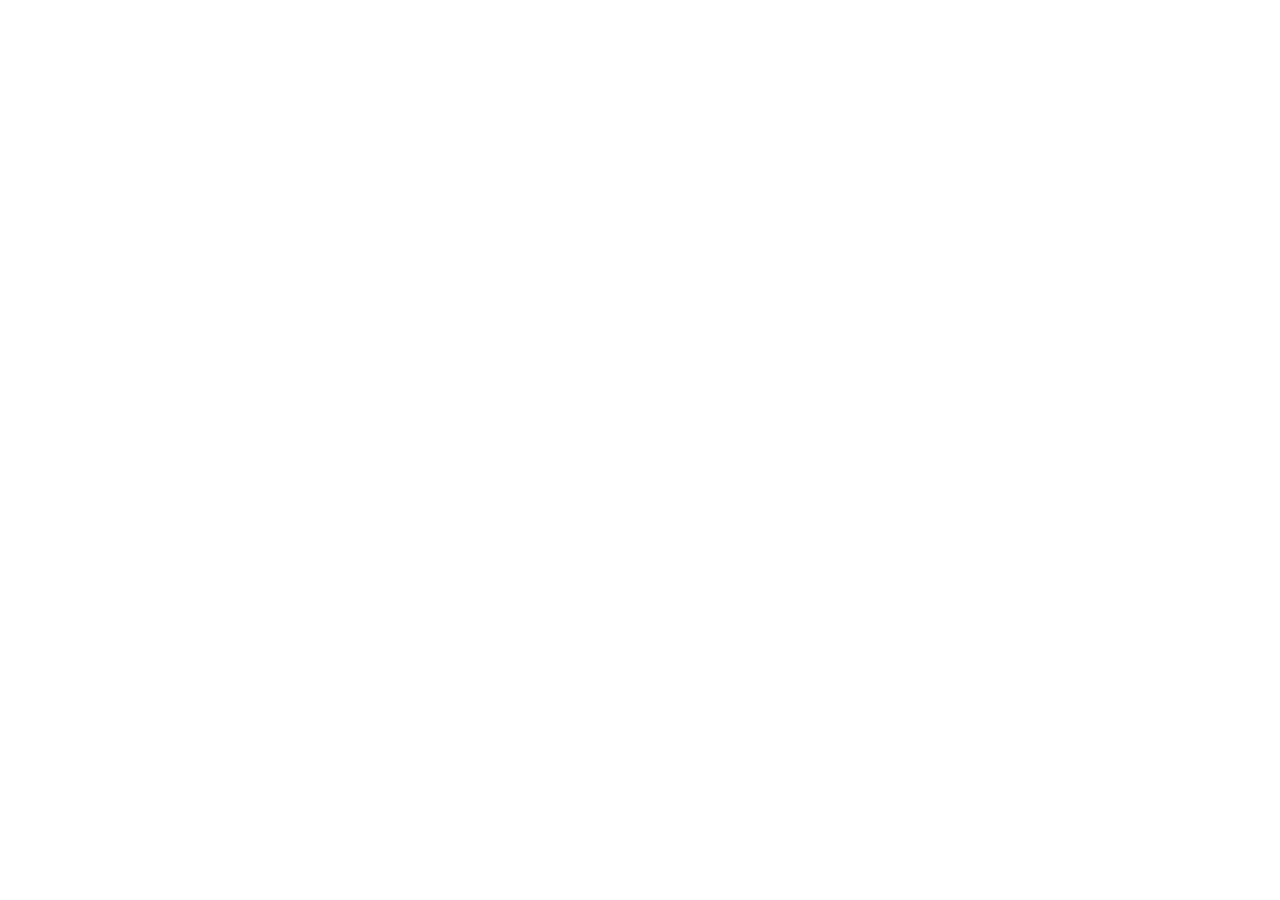
==== index.html @ f32ae3b1 "Criei o arquivo index.html e mudei o atributo lang." ====
<!DOCTYPE html>
<html lang="pt-BR">
<head>
    <meta charset="UTF-8">
    <meta name="viewport" content="width=device-width, initial-scale=1.0">
    <title>Document</title>
</head>
<body>
    
</body>
</html>
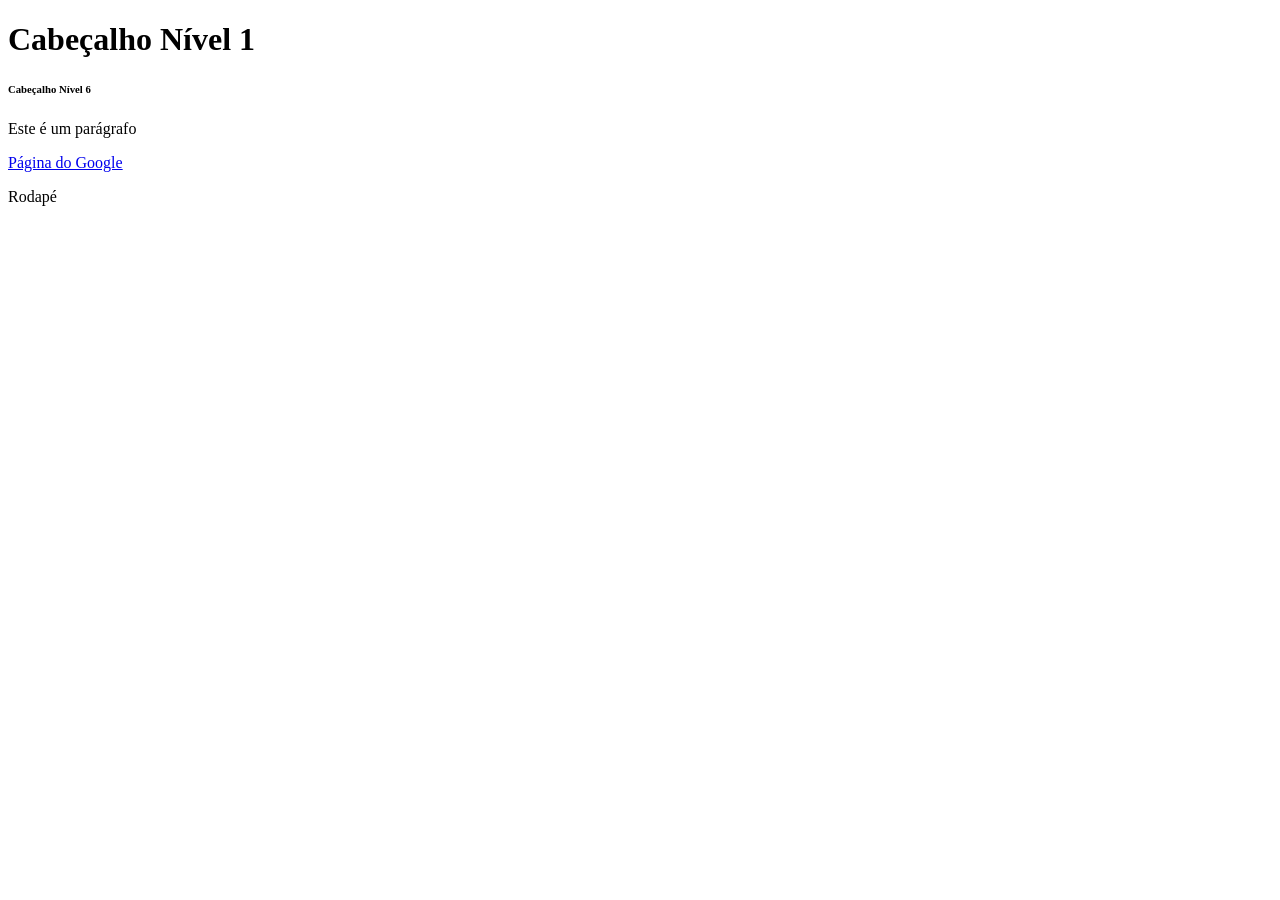
==== commit 51ee57a4: "Elementos Básicos HTML" ====
--- a/index.html
+++ b/index.html
@@ -3,9 +3,21 @@
 <head>
     <meta charset="UTF-8">
     <meta name="viewport" content="width=device-width, initial-scale=1.0">
-    <title>Document</title>
+    <title>Revisão HTML e CSS</title>
 </head>
 <body>
+    <header>
+        <nav></nav>
+    </header>
+   <main>
+    <h1>Cabeçalho Nível 1</h1>
+    <h6>Cabeçalho Nível 6</h6>
+    <p>Este é um parágrafo</p>
+    <a href="http://www.google.com" target="_blank">Página do Google</a>
+   </main>
+   <footer>
+        <p>Rodapé</p>
+   </footer>
     
 </body>
 </html>
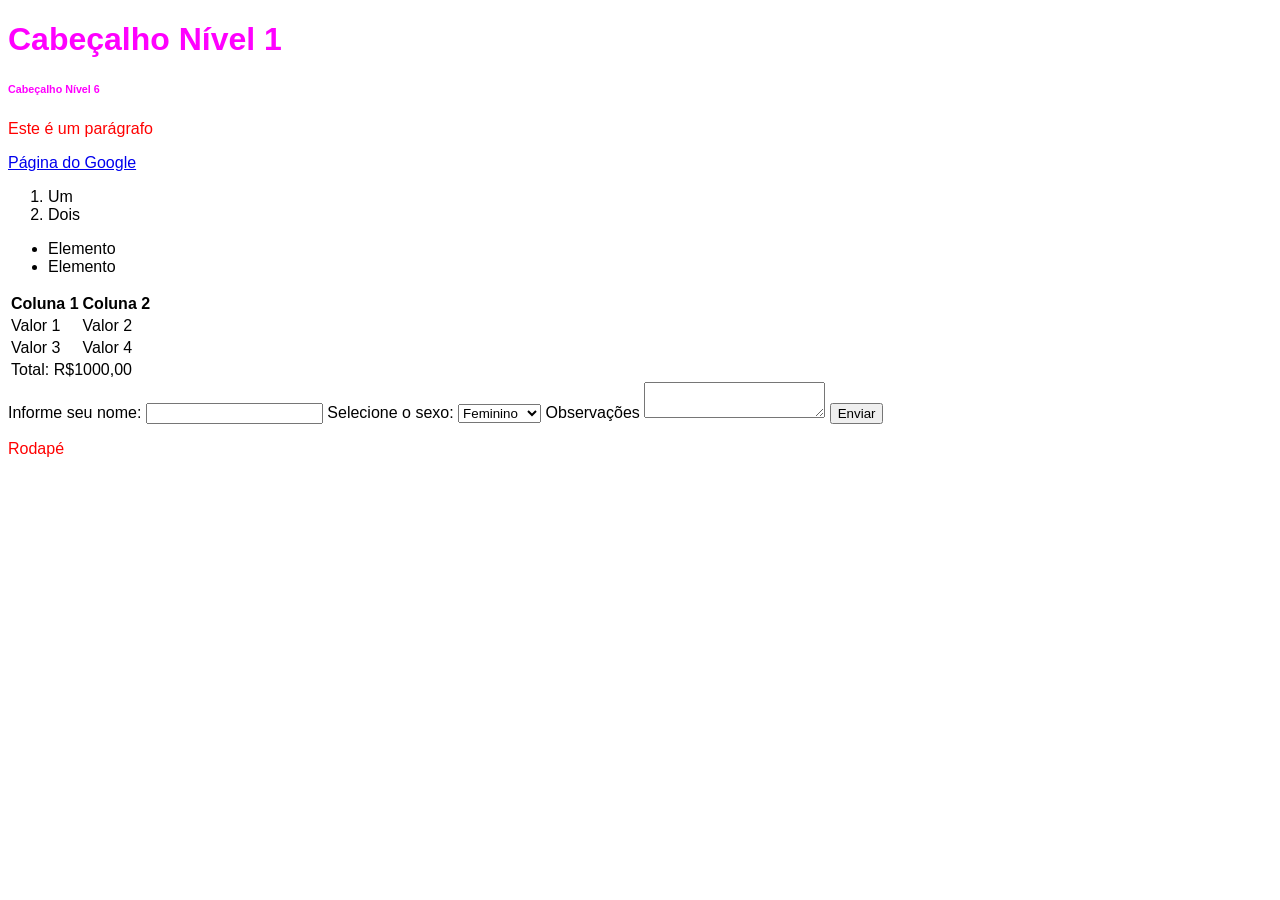
==== commit 741aa079: "Revisão HTML e CSS" ====
--- a/index.html
+++ b/index.html
@@ -4,17 +4,78 @@
     <meta charset="UTF-8">
     <meta name="viewport" content="width=device-width, initial-scale=1.0">
     <title>Revisão HTML e CSS</title>
+    <style>
+        *{
+            font-family: Arial, Helvetica, sans-serif;
+        }
+        p {
+            color: red;
+        }
+        #nome{
+            color:blue;
+
+        }
+        .titulos{
+            color:magenta;
+        }
+    </style>
 </head>
 <body>
     <header>
         <nav></nav>
     </header>
    <main>
-    <h1>Cabeçalho Nível 1</h1>
-    <h6>Cabeçalho Nível 6</h6>
+    <h1 class="titulos">Cabeçalho Nível 1</h1>
+    <h6 class="titulos">Cabeçalho Nível 6</h6>
     <p>Este é um parágrafo</p>
     <a href="http://www.google.com" target="_blank">Página do Google</a>
-   </main>
+    <ol>
+        <li> Um </li>
+        <li> Dois </li>
+        
+    </ol>  
+    <ul>
+        <li>Elemento</li>
+        <li> Elemento</li>
+    </ul> 
+    <table>
+        <thead>
+            <tr>
+                <th>Coluna 1</th>
+                <th>Coluna 2</th>
+            </tr>
+        </thead>
+        <tbody>
+            <tr>
+                <td>Valor 1</td>
+                <td>Valor 2</td>
+            </tr>
+            <tr>
+                <td> Valor 3</td>
+                <td> Valor 4</td>
+            </tr>
+        </tbody>
+        <tfoot>
+            <tr>
+                <td colspan="2">Total: R$1000,00</td>
+            </tr>
+        </tfoot>
+    </table>
+    <form action=""method="">
+        <label for="nome">Informe seu nome:</label>
+        <input type="text" id="nome" name="nome">
+        <label for="sexo">Selecione o sexo:</label>
+        <select name="sexo" id="sexo">
+            <option value="F"> Feminino</option>
+            <option value="M"> Masculino</option>
+        </select>
+        <label for="obs">Observações</label>
+        <textarea id="obs" name="obs"></textarea>
+        <button type="submit">
+            Enviar
+        </button>
+    </form>
+    </main>
    <footer>
         <p>Rodapé</p>
    </footer>
